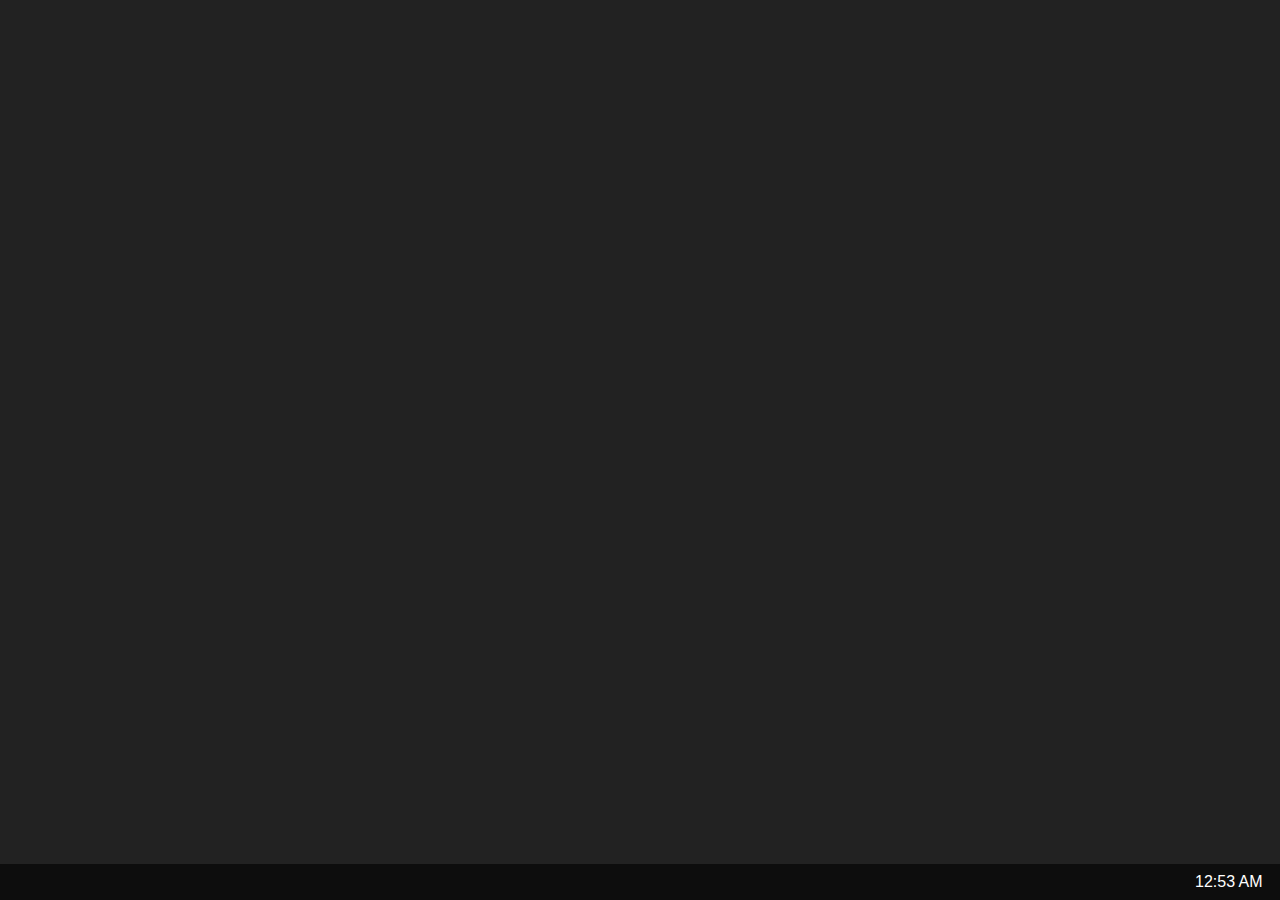
==== docs/index.html @ a04f51cd "Changed website" ====
<head>
    <link rel="stylesheet" href="index.css">
    <link rel="stylesheet" href="https://use.fontawesome.com/releases/v5.8.1/css/all.css" integrity="sha384-50oBUHEmvpQ+1lW4y57PTFmhCaXp0ML5d60M1M7uH2+nqUivzIebhndOJK28anvf" crossorigin="anonymous">
</head>
<body>
    <div id="desktop-container">
        <div id="desktop-background">
        
        </div>
        <div id="desktop-screen"></div>
        <div id=desktop-taskbar>
            <div id="taskbar-right">
                <div class="taskbar-icon">
                    <i class="fas fa-home"></i>
                </div>
                <div class="taskbar-icon">
                    <i class="fas fa-atlas"></i>
                </div>
                <div class="taskbar-icon">
                    <i class="fas fa-gamepad"></i>
                </div>
                <div class="taskbar-icon">
                    <i class="fas fa-comment"></i>
                </div>
                <div class="taskbar-icon">
                    <i class="fas fa-envelope"></i>
                </div>
                <div class="taskbar-icon">
                    <i class="fas fa-archive"></i>
                </div>
            </div>
            <div id="taskbar-left">
                <div class="taskbar-icon">
                    <i class="fas fa-keyboard"></i>
                </div>
                <div class="taskbar-icon">
                    <i class="fas fa-cogs"></i>
                </div>
                <div class="taskbar-date">
                    <div id="time-widget" onload="showTime()">
                        <span id="time-text">H-Hewwo?</span>
                    </div>
                </div>
            </div>
        </div>
    </div>
    <script src="index.js"></script>
</body>
---- docs/index.css ----
body{
    margin: 0;
    font-family: sans-serif
}

#desktop-container{
    background: #222;
    position:absolute;
    width: 100vw;
    height:100vh;
    z-index: 0;
}

#desktop-background{
    background: url(https://images.unsplash.com/photo-1546984575-757f4f7c13cf);
    background-size: cover;
    bottom: 0;
    position:absolute;
    width: 100vw;
    height:100vh;
    z-index: -1;
}

#desktop-taskbar{
    background: #0009;
    bottom: 0;
    position:absolute;
    width: 100vw;
    height:4vh;
    z-index: 5;
    display: flex;
    justify-content:center
}

#taskbar-right{
    background: #0000 ;
    bottom: 0;
    position:absolute;
    width: 100%;
    height:4vh;
    z-index: 5;
    display: flex;
}

#taskbar-left{
    background: #0000 ;
    bottom: 0;
    right: 0;
    position:absolute;
    height:4vh;
    z-index: 5;
    display: flex;
    justify-content:flex-end;
}

.taskbar-icon{
    align-items: center;
    justify-content: center;
    text-align: center;
    width: 4em;
    display: flex;
    z-index: 6;
    color:#fff;
    background: #fff0;
    transition: .25s;
    margin: 0 .2em;
    cursor: pointer
}

.taskbar-icon:hover{
    background: #fff2;
}

.taskbar-icon > .fas{
    font-size: 2.25em;
    transition: .25s;
}
.taskbar-icon:hover > .fas{
    transform: scale(1.1);
}

.taskbar-date{
    align-items: center;
    justify-content: center;
    text-align: center;
    width:6em;
    display: flex;
    z-index: 6;
    color:#fff;
    background: #fff0;
    transition: .25s;
    margin: 0 .2em;
    cursor: pointer
}

.taskbar-date:hover{
    background: #fff2;
}
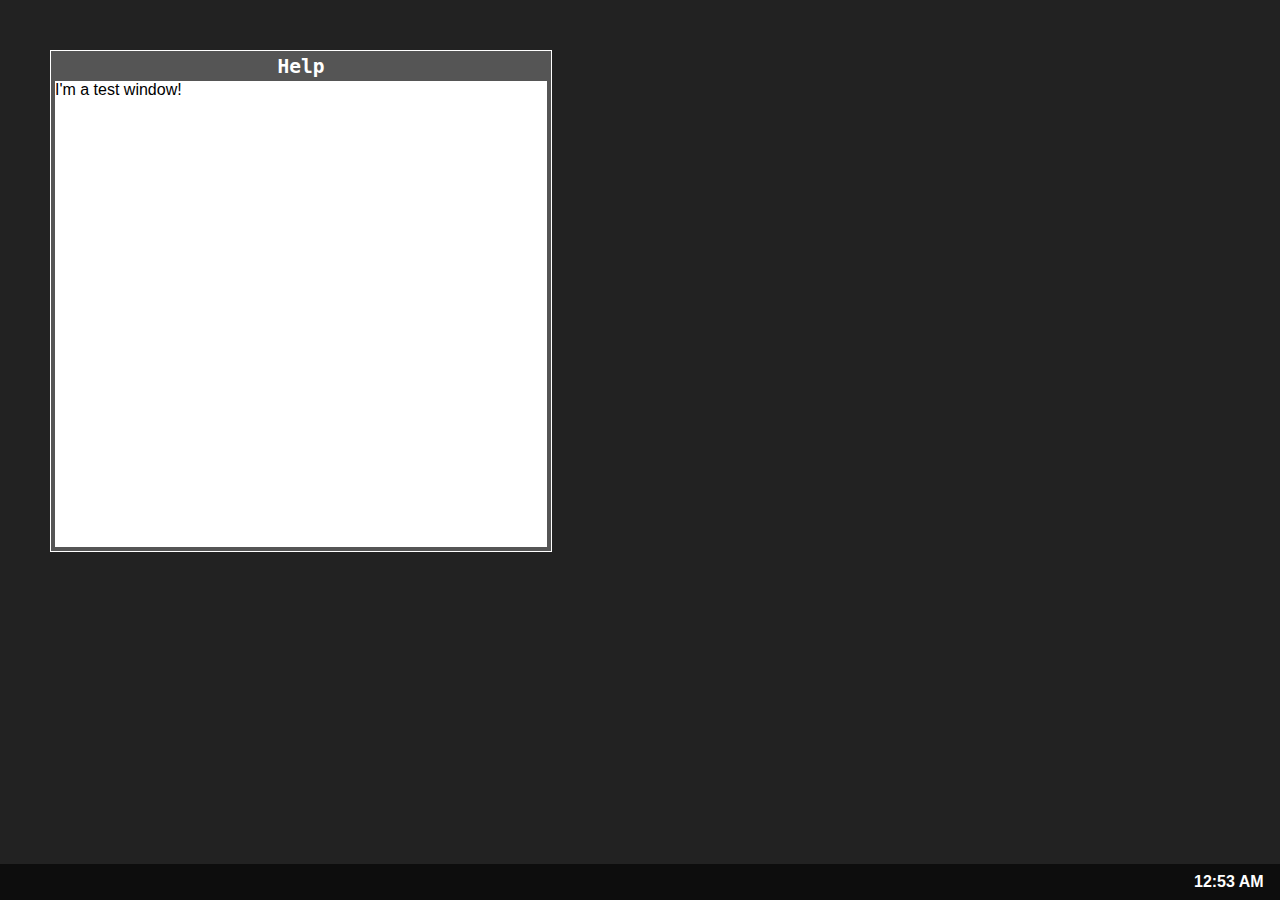
==== commit 207e5a88: "made window class, added function to make window" ====
--- a/docs/index.html
+++ b/docs/index.html
@@ -7,7 +7,8 @@
         <div id="desktop-background">
         
         </div>
-        <div id="desktop-screen"></div>
+        <div id="desktop-screen">
+        </div>
         <div id=desktop-taskbar>
             <div id="taskbar-right">
                 <div class="taskbar-icon">
@@ -33,12 +34,15 @@
                 <div class="taskbar-icon">
                     <i class="fas fa-keyboard"></i>
                 </div>
-                <div class="taskbar-icon">
+                <div class="taskbar-icon" onclick='var settingsWindow = new Window("settingsWindow","Settings", 50, 50); settingsWindow.createWindow();'>
                     <i class="fas fa-cogs"></i>
                 </div>
+                <div class="taskbar-icon">
+                    <i class="fas fa-question-circle"></i>
+                </div>                
                 <div class="taskbar-date">
                     <div id="time-widget" onload="showTime()">
-                        <span id="time-text">H-Hewwo?</span>
+                        <span id="time-text"></span>
                     </div>
                 </div>
             </div>
--- a/docs/index.css
+++ b/docs/index.css
@@ -29,7 +29,7 @@
     height:4vh;
     z-index: 5;
     display: flex;
-    justify-content:center
+    justify-content:center;
 }
 
 #taskbar-right{
@@ -66,7 +66,6 @@
     margin: 0 .2em;
     cursor: pointer
 }
-
 .taskbar-icon:hover{
     background: #fff2;
 }
@@ -80,6 +79,7 @@
 }
 
 .taskbar-date{
+    font-weight: bold;
     align-items: center;
     justify-content: center;
     text-align: center;
@@ -92,10 +92,56 @@
     margin: 0 .2em;
     cursor: pointer
 }
-
 .taskbar-date:hover{
     background: #fff2;
 }
 
+#desktop-screen{
+    position: absolute;
+    top:0;
+    height: 96vh;
+    width: 100vw;
+}
 
+.window-container{
+    position: absolute;
+    z-index: 2;
+    width: 500px;
+    height: 500px;
+    background: #555;
+    border: solid 1px #fff; 
+}
+.window-container:hover{
+    cursor:grab;
+}
+.window-container:active{
+    cursor:grabbing;
+}
 
+.window-content{
+    position: absolute;
+    left: 4px;
+    top:30px;
+    width: calc(100% - 8px);
+    height:calc(100% - 34px);
+    background: #fff;
+    cursor: auto;
+}
+
+.window-top{
+    position: absolute;
+    width: calc(100%);
+    height: 30px;
+    background: #555;
+    cursor: auto;
+    display: flex;
+    align-items: center;
+    justify-content: center;
+}
+
+.window-top-title{
+    font-size: 1.5em;
+    font-weight: bold;
+    font-family: monospace;
+    color: #fff;
+}
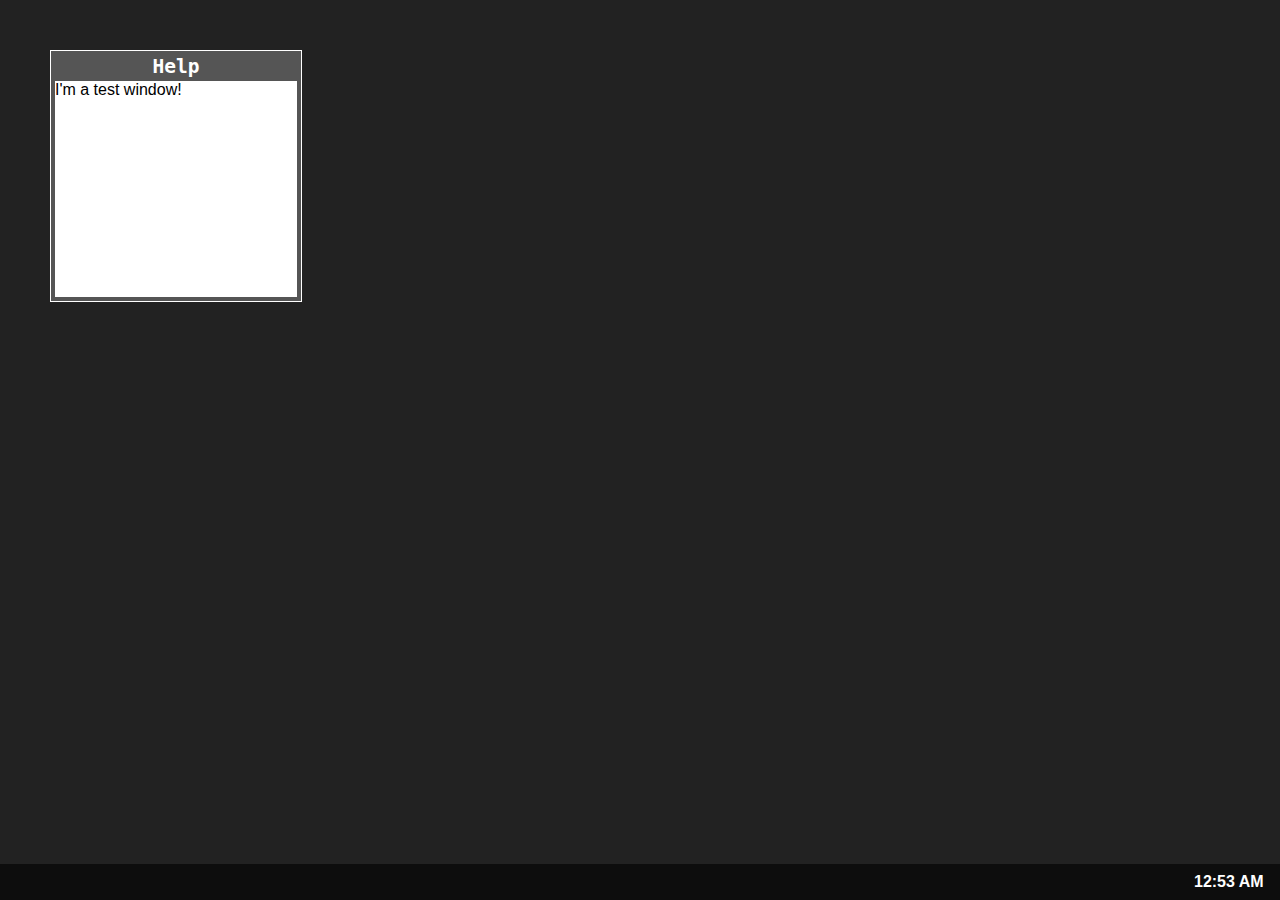
==== commit 3658a0ac: "making move window function work" ====
--- a/docs/index.html
+++ b/docs/index.html
@@ -34,7 +34,7 @@
                 <div class="taskbar-icon">
                     <i class="fas fa-keyboard"></i>
                 </div>
-                <div class="taskbar-icon" onclick='var settingsWindow = new Window("settingsWindow","Settings", 50, 50); settingsWindow.createWindow();'>
+                <div class="taskbar-icon" onclick='var settingsWindow = new Window("settingsWindow","Settings", "60", "60", "500", "1000"); settingsWindow.createWindow();'>
                     <i class="fas fa-cogs"></i>
                 </div>
                 <div class="taskbar-icon">
